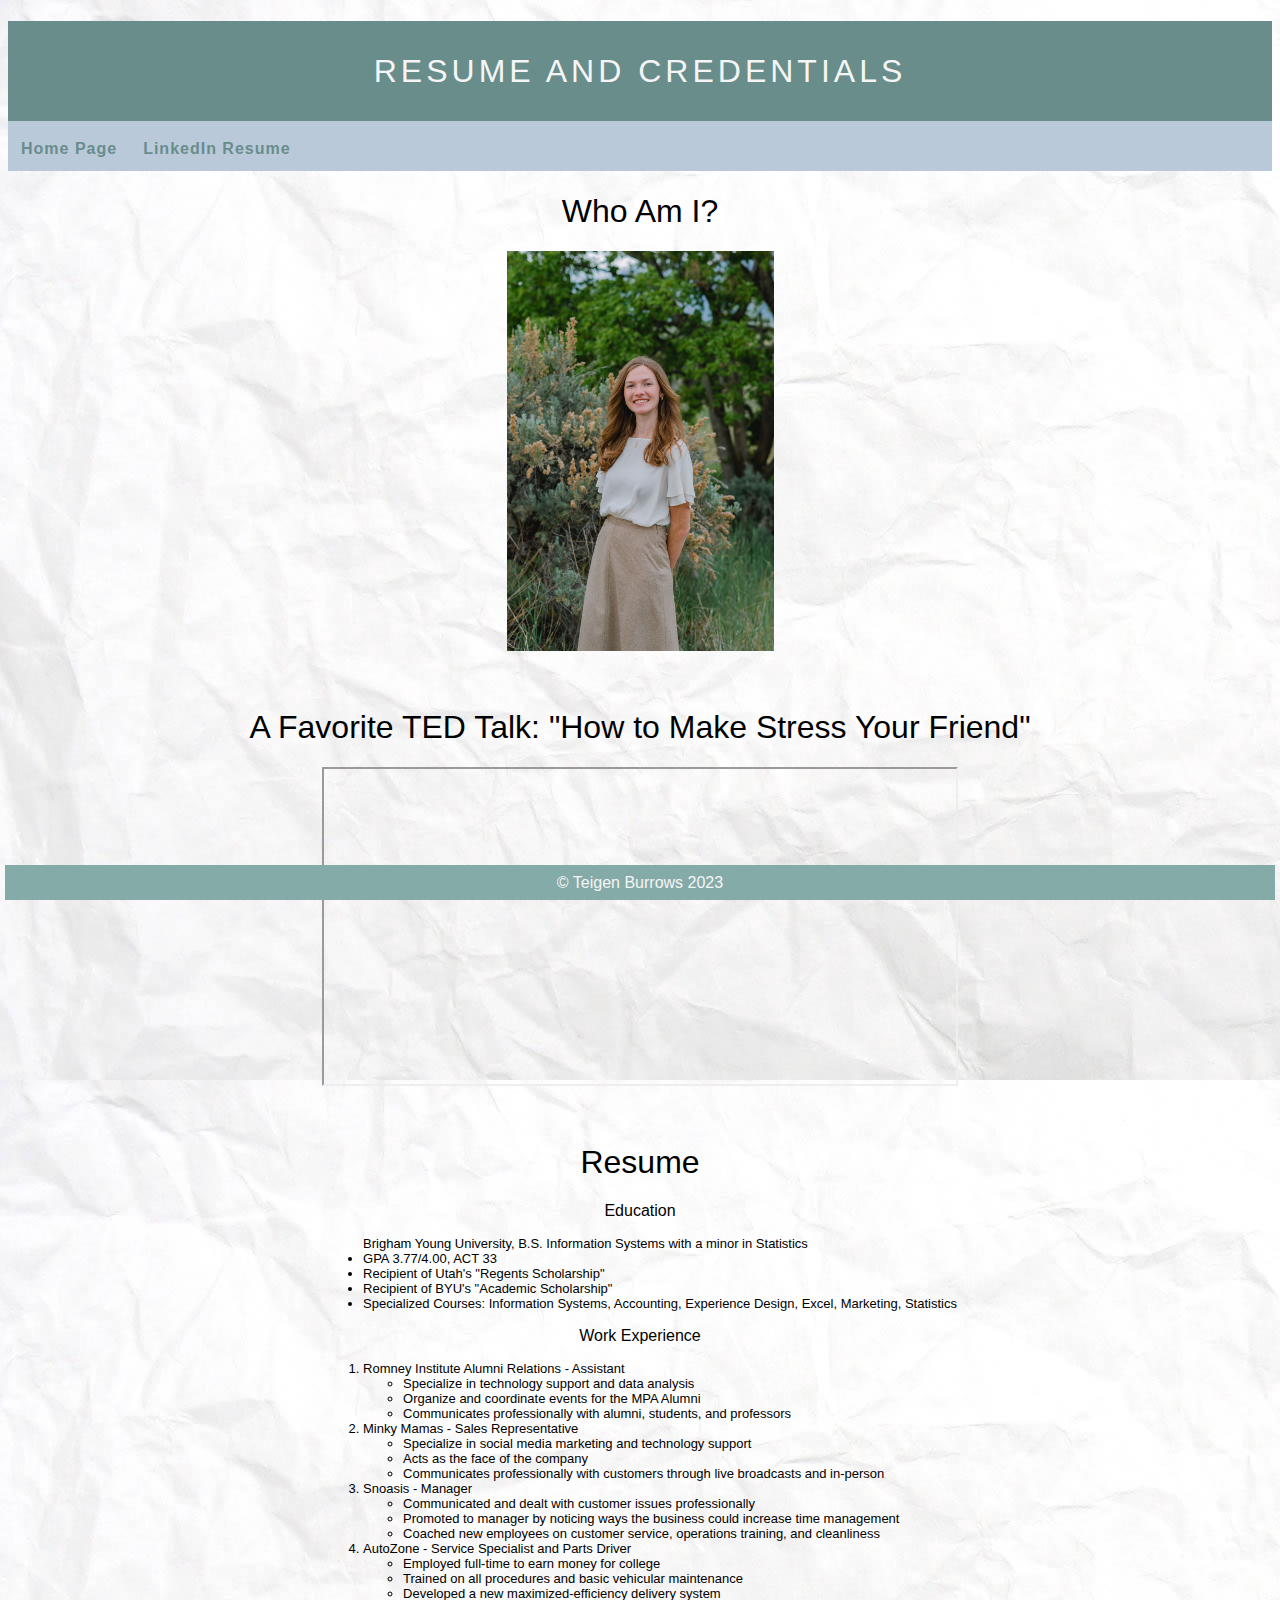
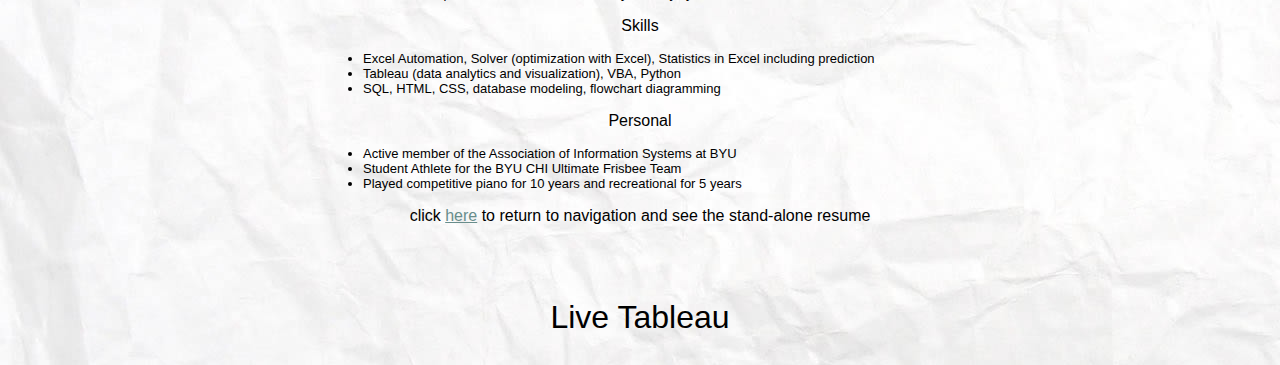
==== scratch.html @ 9de78960 "Add files via upload" ====
<!DOCTYPE html>
<html lang="en">
<head>
    <meta charset="UTF-8">
    <meta http-equiv="X-UA-Compatible" content="IE=edge">
    <meta name="viewport" content="width=device-width, initial-scale=1.0">
    <title>Resume</title>
</head>
<link rel="stylesheet" type="text/css" href="css/scratchstyles.css">
<body background="assets/img/whitepaper.jpg">
    <div class="common header" id="top">
        <h1>RESUME AND CREDENTIALS</h1>
    </div>
    <nav>
        <a href="./index.html" target="_blank">Home Page</a>
        <a href="https://www.linkedin.com/in/teigen-burrows/overlay/1635523638890/single-media-viewer/?profileId=ACoAADLktnAByhhCWoTgVZUAs1SK4rfGz4yMlXg" target="_blank">LinkedIn Resume</a>
    </nav>
    <h1>Who Am I?</h1>
    <img src="assets/img/me.jpg" alt="me" class="center"
        style="width:min-content;height:400px;">
    <br>
    <br>
    <h1>A Favorite TED Talk: "How to Make Stress Your Friend"</h1>
    <iframe class="center" width="420" height="315" src="https://www.youtube.com/embed/RcGyVTAoXEU"></iframe>
    <br>
    <br>
    <div style="text-align:center;">
        <div style="display: inline-block; text-align: left;">
    <h1>Resume</h1>
    <p class="common">Education</p>
    <ul>Brigham Young University, B.S. Information Systems with a minor in Statistics
        <li>GPA 3.77/4.00, ACT 33</li>
        <li>Recipient of Utah's "Regents Scholarship"</li>
        <li>Recipient of BYU's "Academic Scholarship"</li>
        <li>Specialized Courses: Information Systems, Accounting, Experience Design, Excel, Marketing, Statistics</li>
    </ul>
    <p class="common">Work Experience</p>
    <ol>
        <li>Romney Institute Alumni Relations - Assistant</li>
            <ul>
                <li>Specialize in technology support and data analysis</li>
                <li>Organize and coordinate events for the MPA Alumni</li>
                <li>Communicates professionally with alumni, students, and professors</li>
            </ul>
        <li>Minky Mamas - Sales Representative</li>
            <ul>
                <li>Specialize in social media marketing and technology support</li>
                <li>Acts as the face of the company</li>
                <li>Communicates professionally with customers through live broadcasts and in-person</li>
            </ul>
        <li>Snoasis - Manager</li>
            <ul>
                <li>Communicated and dealt with customer issues professionally</li>
                <li>Promoted to manager by noticing ways the business could increase time management</li>
                <li>Coached new employees on customer service, operations training, and cleanliness</li>
            </ul>
        <li>AutoZone - Service Specialist and Parts Driver</li>
            <ul>
                <li>Employed full-time to earn money for college</li>
                <li>Trained on all procedures and basic vehicular maintenance</li>
                <li>Developed a new maximized-efficiency delivery system</li>
            </ul>        
    </ol>
    <p class="common">Skills</p>
    <ul>
        <li>Excel Automation, Solver (optimization with Excel), Statistics in Excel including prediction</li>
        <li>Tableau (data analytics and visualization), VBA, Python</li>
        <li>SQL, HTML, CSS, database modeling, flowchart diagramming</li>
    </ul>
    <p class="common">Personal</p>
    <ul>
        <li>Active member of the Association of Information Systems at BYU</li>
        <li>Student Athlete for the BYU CHI Ultimate Frisbee Team</li>
        <li>Played competitive piano for 10 years and recreational for 5 years</li>
    </ul>
    <p class="common">click <a href="#top" class="anchorlink">here</a> to return to navigation and see the stand-alone resume</p>
<br>
<br>
<h1>Live Tableau</h1>
</div>
</div>
<div class='tableauPlaceholder' id='viz1681845875922' style='position: relative'>
    <noscript>
        <a href='#'>
            <img alt='Average Percentage of Women In STEM ' src='https:&#47;&#47;public.tableau.com&#47;static&#47;images&#47;av&#47;avgofwomeninstem&#47;Sheet2&#47;1_rss.png' style='border: none' />
        </a>
    </noscript>
    <object class='tableauViz'  style='display:none;'>
        <param name='host_url' value='https%3A%2F%2Fpublic.tableau.com%2F' /> 
        <param name='embed_code_version' value='3' /> 
        <param name='site_root' value='' />
        <param name='name' value='avgofwomeninstem&#47;Sheet2' />
        <param name='tabs' value='no' />
        <param name='toolbar' value='yes' />
        <param name='static_image' value='https:&#47;&#47;public.tableau.com&#47;static&#47;images&#47;av&#47;avgofwomeninstem&#47;Sheet2&#47;1.png' /> 
        <param name='animate_transition' value='yes' />
        <param name='display_static_image' value='yes' />
        <param name='display_spinner' value='yes' />
        <param name='display_overlay' value='yes' />
        <param name='display_count' value='yes' />
        <param name='language' value='en-US' />
        <param name='filter' value='publish=yes' />
    </object></div>                
    <script type='text/javascript'>                    
    var divElement = document.getElementById('viz1681845875922');                    
    var vizElement = divElement.getElementsByTagName('object')[0];                    
    vizElement.style.width='100%';vizElement.style.height=(divElement.offsetWidth*0.75)+'px';                    
    var scriptElement = document.createElement('script');                    
    scriptElement.src = 'https://public.tableau.com/javascripts/api/viz_v1.js';                    
    vizElement.parentNode.insertBefore(scriptElement, vizElement);                
    </script>
    <div class="common footer">
        &copy; Teigen Burrows 2023
    </div>
</body>
</html>
---- css/scratchstyles.css ----
.common{
text-align:center;
font-family: "Nunito", -apple-system, BlinkMacSystemFont, "Segoe UI", Roboto, "Helvetica Neue", Arial, sans-serif, "Apple Color Emoji", "Segoe UI Emoji", "Segoe UI Symbol", "Noto Color Emoji";
font-weight:400;
}

.header{
    background-color:#688d8b;
    height:100px;
    line-height: 100px;
    color:whitesmoke;
    letter-spacing: 4px;
    font-weight:50;
}

nav{
    background-color: #bac9d9;
    height:50px;
    line-height:35px;
    color:#688d8b;
    overflow:hidden;
    vertical-align: center;
    letter-spacing: 1px;
    text-align: center;
}

nav a{
    float:left;
    color: whitesmoke;
    padding:10px 13px;
    height:center;
    font-family:"Nunito", -apple-system, BlinkMacSystemFont, "Segoe UI", Roboto, "Helvetica Neue", Arial, sans-serif, "Apple Color Emoji", "Segoe UI Emoji", "Segoe UI Symbol", "Noto Color Emoji";
    font-size: 16px;
    text-decoration: none;
    font-weight: bold;
}

nav a:hover{
    background-color: #98b0ca;
}

h1{
    text-align: center;
    font-family: "Nunito", -apple-system, BlinkMacSystemFont, "Segoe UI", Roboto, "Helvetica Neue", Arial, sans-serif, "Apple Color Emoji", "Segoe UI Emoji", "Segoe UI Symbol", "Noto Color Emoji";
    font-weight:400;
}

ol, ul{
    font-family: "Nunito", -apple-system, BlinkMacSystemFont, "Segoe UI", Roboto, "Helvetica Neue", Arial, sans-serif, "Apple Color Emoji", "Segoe UI Emoji", "Segoe UI Symbol", "Noto Color Emoji";
    font-weight:400;
    font-size:small;
    margin-left: auto;
    margin-right: auto;
}

.center{
    display:block;
    margin-left: auto;
    margin-right: auto;
    width: 50%;
}

a:link{
    color:#688d8b
}

.anchorlink{
    color:#688d8b
}

.tableauPlaceholder{
    max-height: 750px;
    max-width: 750px;
    margin-left: auto;
    margin-right: auto;
}

.footer{
    height:35px;
    line-height: 35px;
    background-color:#85aba9;
    position: fixed;
    bottom: 0px;
    left: 5px;
    right: 5px;
    color: whitesmoke;
}
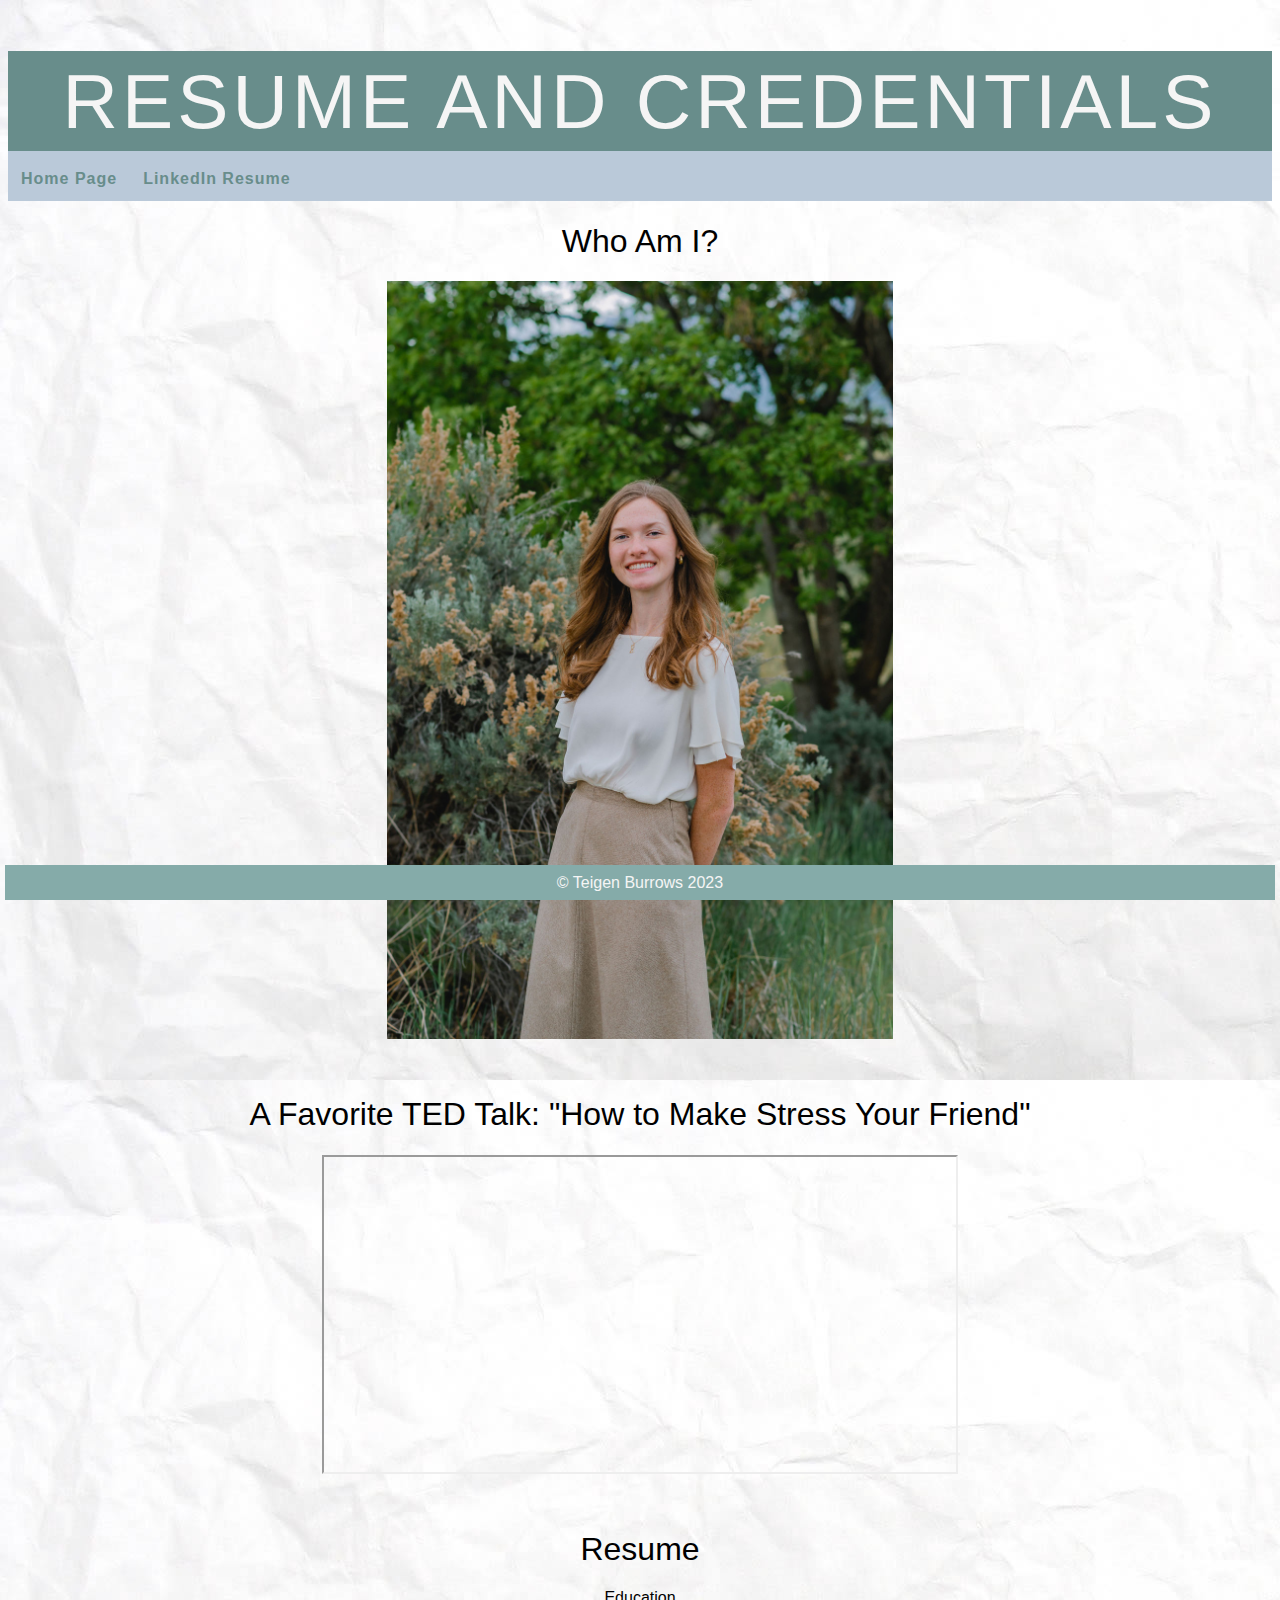
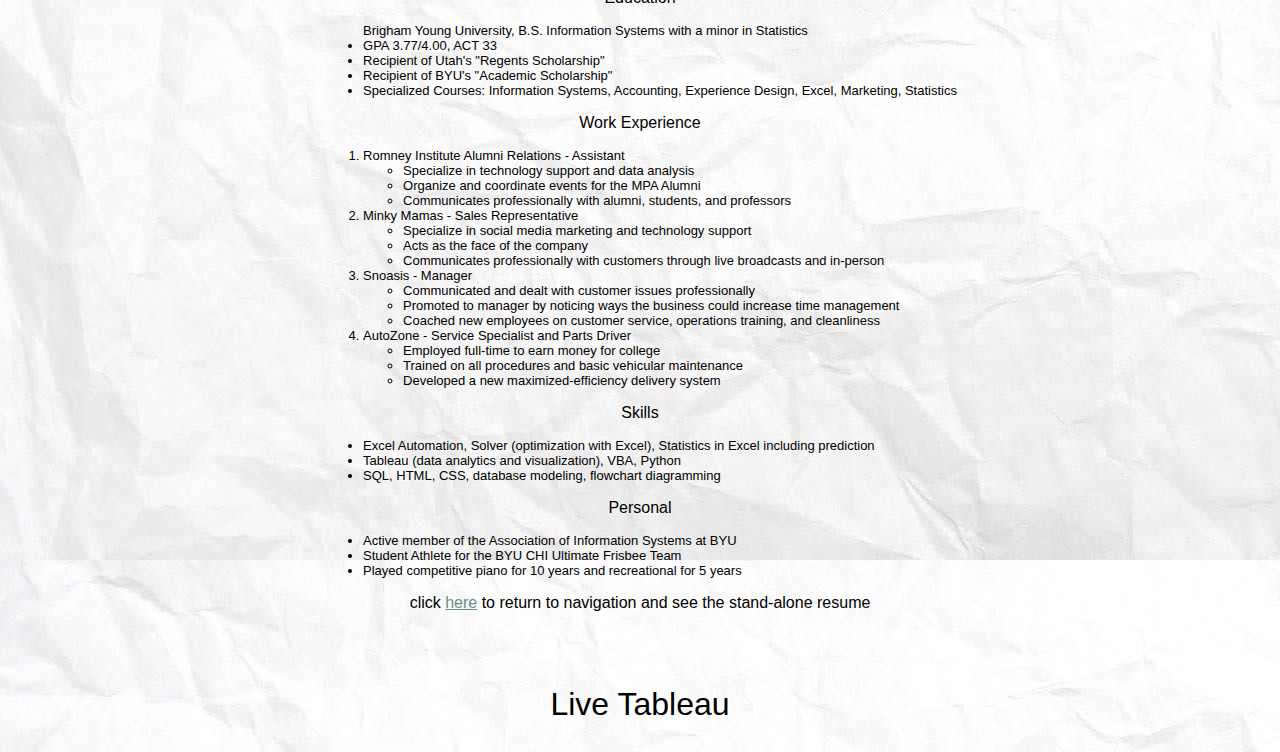
==== commit 05d6e263: "Add files via upload" ====
--- a/scratch.html
+++ b/scratch.html
@@ -17,7 +17,7 @@
     </nav>
     <h1>Who Am I?</h1>
     <img src="assets/img/me.jpg" alt="me" class="center"
-        style="width:min-content;height:400px;">
+        style="width:40%;height:auto;">
     <br>
     <br>
     <h1>A Favorite TED Talk: "How to Make Stress Your Friend"</h1>
--- a/css/scratchstyles.css
+++ b/css/scratchstyles.css
@@ -11,6 +11,7 @@
     color:whitesmoke;
     letter-spacing: 4px;
     font-weight:50;
+    font-size: 3vw;
 }
 
 nav{
